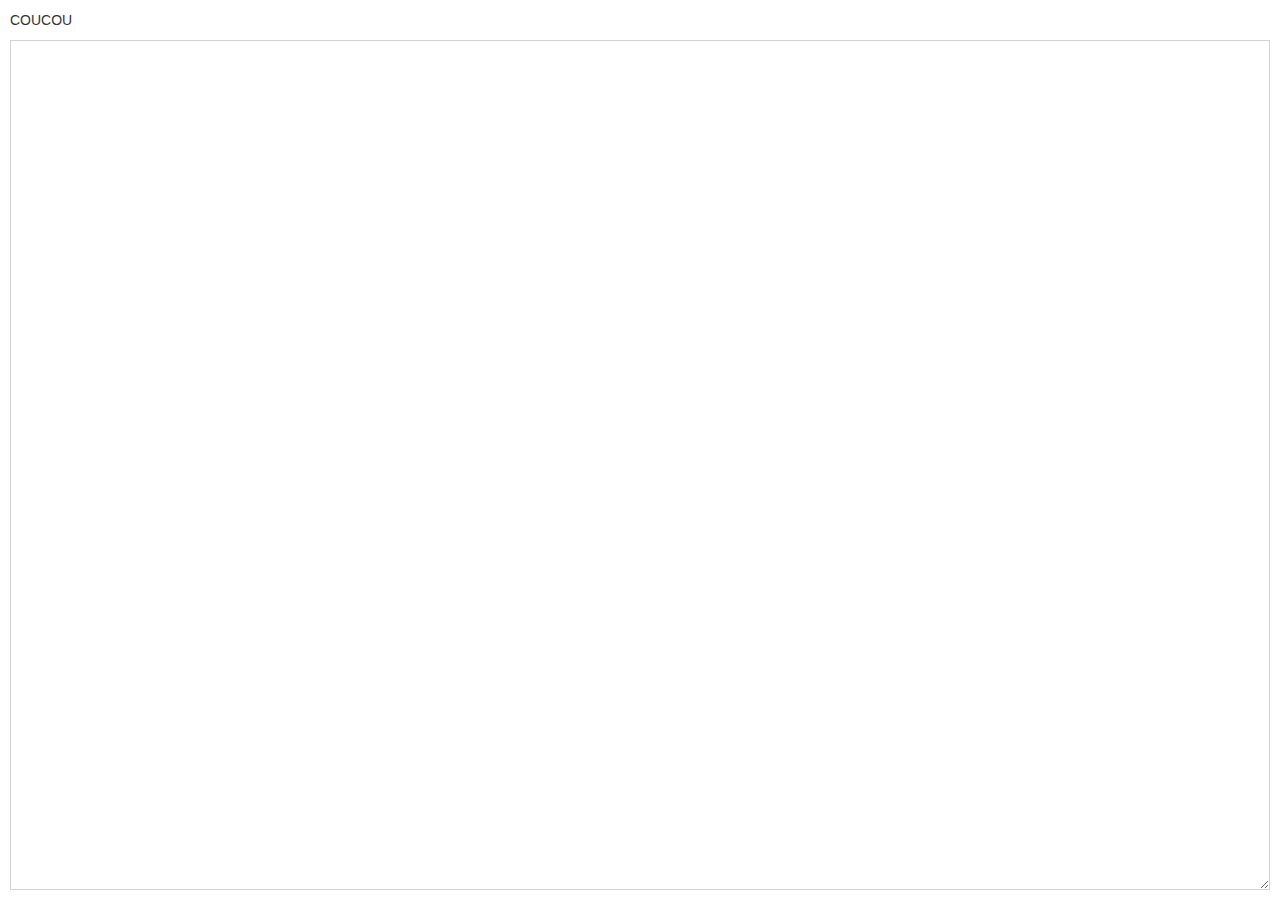
==== public/index.html @ 9b3bedfa "add the public folder" ====
<html>
    <head>
        <link rel="stylesheet" type="text/css" href="css/trustpad.css">
        <link rel="stylesheet" href="https://maxcdn.bootstrapcdn.com/bootstrap/3.3.5/css/bootstrap.min.css">
        <script type="text/javascript" src="js/sjcl.js"></script>
        <script type="text/javascript" src="js/codec.js"></script>
        <script type="text/javascript" src="js/gdrive.js"></script>
        <script type="text/javascript" src="js/trustpad.js"></script>
        <script type="text/javascript" src="https://apis.google.com/js/client.js?onload=start"></script>
    </head>
    <body>
        <div>COUCOU</div>
        <button id="authorizeButton" style="display: none">Signin</button>
        <div id="save-status" class="save-status"></div>

        <div class="text-control-panel">
            <textarea id="text-area" onchange="trustpad.scheduleSave(1000)" onkeyup="trustpad.scheduleSave(1000)"></textarea>
        </div>
        <div id="glasspanel" class="glasspanel" style="display: none"></div>

        <div id="passphrase-dialog" class="box" style="display: none">
            <div class="title">Restricted Access</div>
            <form class="form-inline" action="#" onsubmit="trustpad.decrypt(); return false;">
                <!-- fake field as a workaround for chrome autofill getting the wrong fields -->
                <input type="password" style="display:none"/>
                <div id="passphrase-control" class="form-group">
                    <input type="password" class="form-control" id="passphrase" placeholder="Enter the pass phrase" size="35">
                </div>
                <input type="submit" value="Enter" class="btn btn-success">
            </form>
            <label id="passphrase-error" class="error"></label>
        </div>

        <div id="new-passphrase-dialog" class="box" style="display: none">
            <div class="title">New passphrase</div>
            <form action="#" onsubmit="trustpad.newPassphrase(); return false;">
                <!-- fake field as a workaround for chrome autofill getting the wrong fields -->
                <input type="password" style="display:none"/>
                <div class="form-group"><input type="password" class="form-control" id="new-passphrase" placeholder="Enter a pass phrase" size="35"></div>
                <div class="form-group"><input type="password" class="form-control" id="new-passphrase2" placeholder="Verify pass phrase" size="35"></div>

                <div class="form-group">
                    <label id="new-passphrase-error" class="error"></label>
                    <input type="submit" value="Enter" class="btn btn-success pull-right">
                </div>
            </form>
        </div>

        <div id="signin-dialog" class="box" style="display: none">
            <div class="title">Signin with Google</div>
            <form action="#" onsubmit="trustpad.signinGoogle(); return false;">
                <div class="form-group">
                    <input type="submit" value="Sign in" class="btn btn-success">
                </div>
            </form>
        </div>
    </body>
</html>
---- public/css/trustpad.css ----
body {
    font-family: "Lucida Grande", "Lucida Sans Unicode", Helvetica, Arial, Verdana, sans-serif;
    -webkit-font-smoothing: antialiased;
    padding: 10px;
}

.text-control-panel {
    position: absolute;
    left: 10px;
    right: 10px;
    top: 40px;
    bottom: 10px;
}

.text-control-panel textarea {
    width: 100%;
    height: 100%;
    font-family: Arial;
    font-size: 14pt;
    padding: 20px;
    border-color: lightgray;
}

.save-status {
    color: #777;
    font-size: 13pt;
    margin-bottom: 10px;
}

.box {
    position: absolute;
    width: 390px;
    left: 50%;
    top: 50%;
    margin:-190px 0 0 -190px;
    z-index: 100;
    border-radius: 10px;
    padding: 20px;
    background-color: white;
    box-shadow: 0 0 20px #888888;
    background-color: #ebffd6;
    opacity: 0.97;
    color: rgba(0, 0, 0, 0.73);
    backface-visibility: hidden;
    -webkit-backface-visibility: hidden;
    -moz-backface-visibility: hidden;
    transition: transform 1s, opacity 1s;
    -webkit-transition: -webkit-transform 1s, opacity 1s;
    -moz-transition: -moz-transform 1s, opacity 1s;
    -ms-transition: -ms-transform 1s, opacity 1s;
}

.box .title {
    font-size: 28px;
    margin-bottom: 20px;
}

.glasspanel {
    z-index: 1;
    position: absolute;
    left: 0;
    right: 0;
    top: 0;
    bottom: 0;
    background-color: rgba(0, 0, 0, 0.1);
}

.error {
    margin-top: 5px;
    color: red;
}
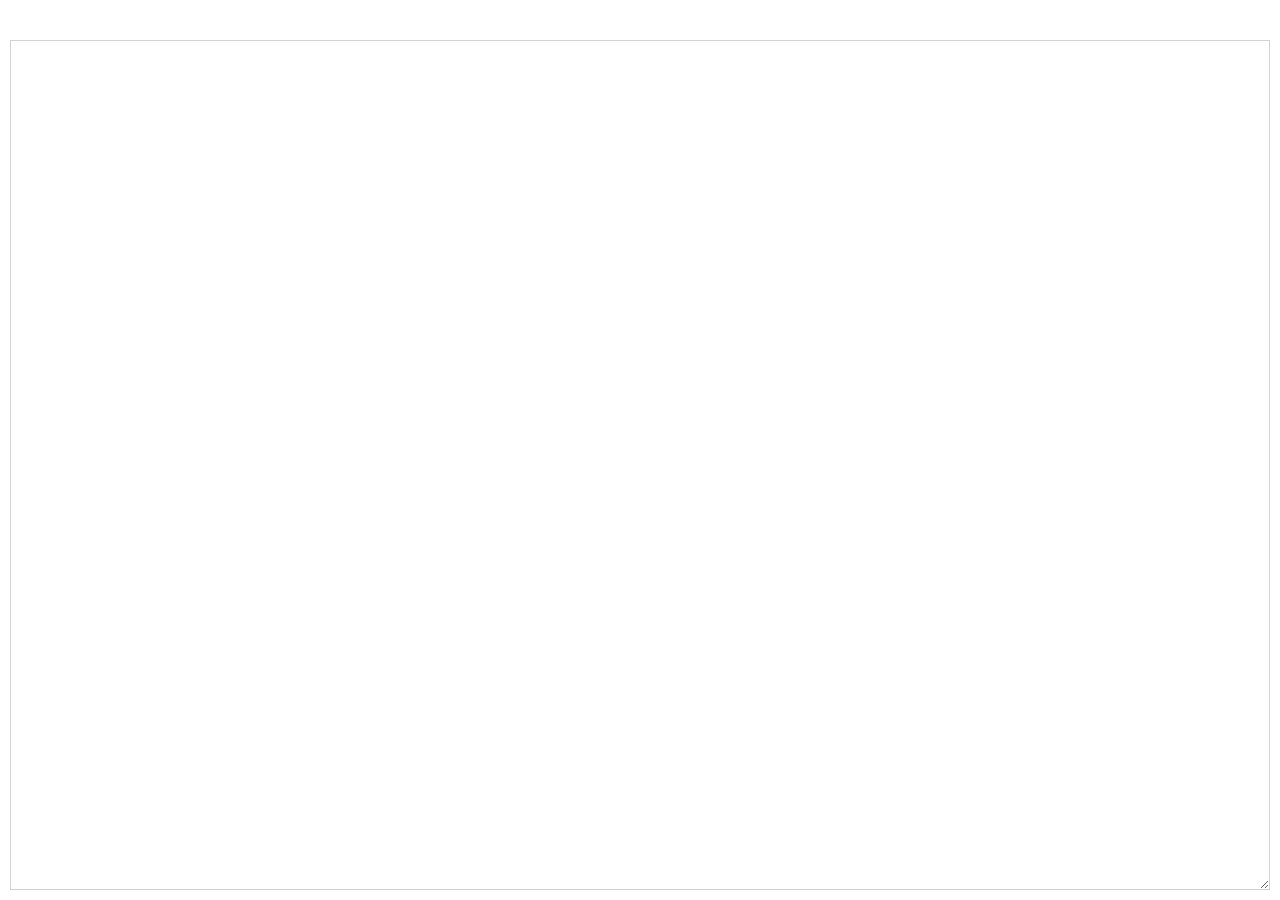
==== commit 74be02be: "uses drive v2 api" ====
--- a/public/index.html
+++ b/public/index.html
@@ -9,7 +9,6 @@
         <script type="text/javascript" src="https://apis.google.com/js/client.js?onload=start"></script>
     </head>
     <body>
-        <div>COUCOU</div>
         <button id="authorizeButton" style="display: none">Signin</button>
         <div id="save-status" class="save-status"></div>
 
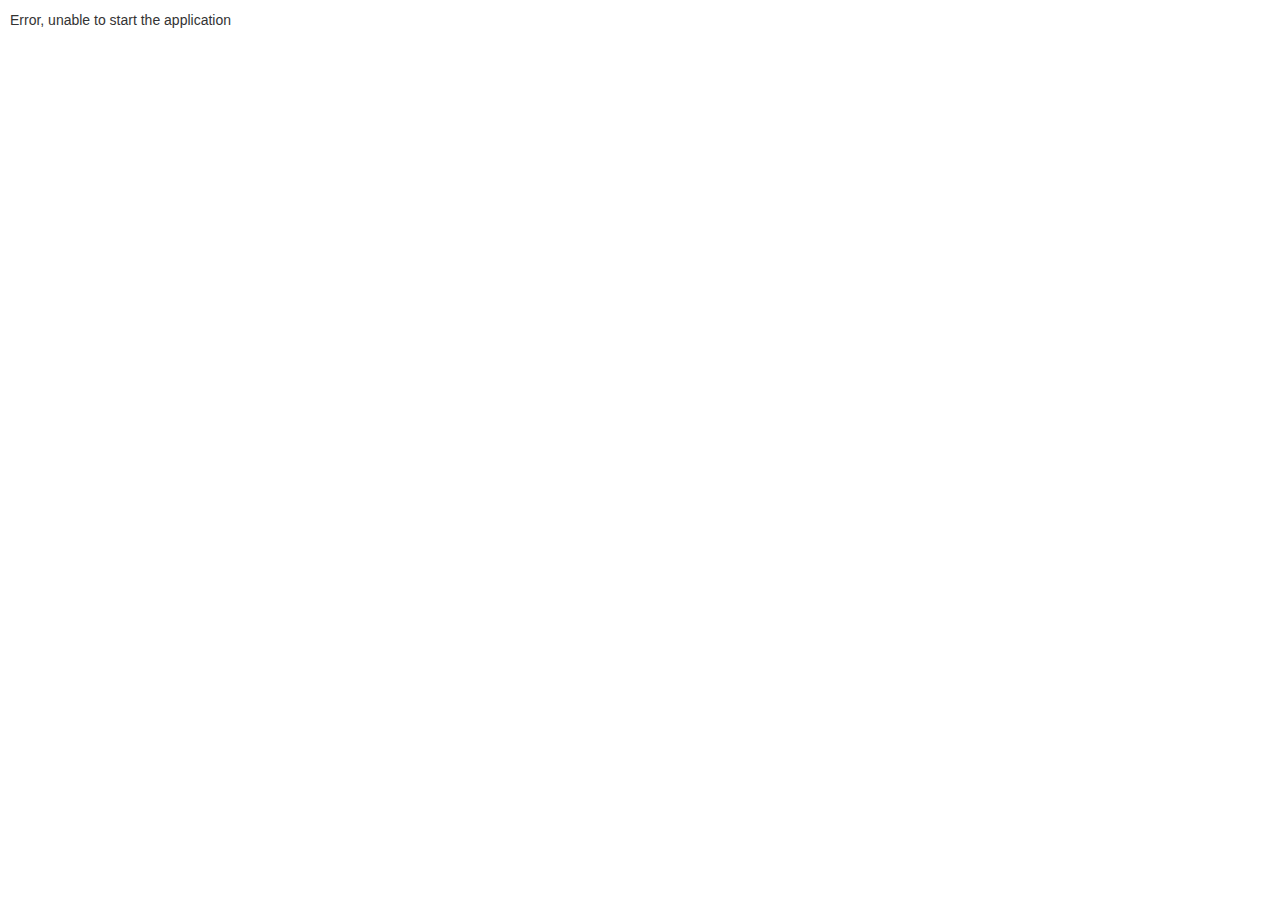
==== commit 79018597: "New UI" ====
--- a/public/index.html
+++ b/public/index.html
@@ -2,56 +2,94 @@
     <head>
         <link rel="stylesheet" type="text/css" href="css/trustpad.css">
         <link rel="stylesheet" href="https://maxcdn.bootstrapcdn.com/bootstrap/3.3.5/css/bootstrap.min.css">
+        <meta name="viewport" content="width=device-width, initial-scale=1, maximum-scale=1, user-scalable=no">
         <script type="text/javascript" src="js/sjcl.js"></script>
         <script type="text/javascript" src="js/codec.js"></script>
         <script type="text/javascript" src="js/gdrive.js"></script>
         <script type="text/javascript" src="js/trustpad.js"></script>
-        <script type="text/javascript" src="https://apis.google.com/js/client.js?onload=start"></script>
+        <script type="text/javascript" src="https://apis.google.com/js/api.js"></script>
+        <!-- Global site tag (gtag.js) - Google Analytics -->
+        <script async src="https://www.googletagmanager.com/gtag/js?id=G-3FGP04L1YF"></script>
+        <script>
+          window.dataLayer = window.dataLayer || [];
+          function gtag(){dataLayer.push(arguments);}
+          gtag('js', new Date());
+
+          gtag('config', 'G-3FGP04L1YF');
+        </script>
     </head>
-    <body>
+    <body onload="start()">
         <button id="authorizeButton" style="display: none">Signin</button>
-        <div id="save-status" class="save-status"></div>
 
-        <div class="text-control-panel">
-            <textarea id="text-area" onchange="trustpad.scheduleSave(1000)" onkeyup="trustpad.scheduleSave(1000)"></textarea>
+        <div id="file-editor" style="display: none">
+            <div id="save-status" class="save-status"></div>
+            <div id="file-editor-close" class="close"></div>
+
+            <div class="text-control-panel">
+                <textarea id="text-area" onchange="trustpad.scheduleSave(1000)" onkeyup="trustpad.scheduleSave(1000)"></textarea>
+            </div>
         </div>
+
         <div id="glasspanel" class="glasspanel" style="display: none"></div>
 
         <div id="passphrase-dialog" class="box" style="display: none">
             <div class="title">Restricted Access</div>
-            <form class="form-inline" action="#" onsubmit="trustpad.decrypt(); return false;">
+            <form action="#">
                 <!-- fake field as a workaround for chrome autofill getting the wrong fields -->
                 <input type="password" style="display:none"/>
                 <div id="passphrase-control" class="form-group">
-                    <input type="password" class="form-control" id="passphrase" placeholder="Enter the pass phrase" size="35">
+                    <input type="password" class="form-control" name="password" id="passphrase" autocomplete="off" placeholder="Enter the password" size="35">
                 </div>
                 <input type="submit" value="Enter" class="btn btn-success">
             </form>
             <label id="passphrase-error" class="error"></label>
         </div>
 
-        <div id="new-passphrase-dialog" class="box" style="display: none">
-            <div class="title">New passphrase</div>
-            <form action="#" onsubmit="trustpad.newPassphrase(); return false;">
+        <div id="new-file-dialog" class="box" style="display: none">
+            <div class="title">Create new file</div>
+            <div id="new-passphrase-error" class="error">_</div>
+            <form autocomplete="off" action="#">
                 <!-- fake field as a workaround for chrome autofill getting the wrong fields -->
                 <input type="password" style="display:none"/>
-                <div class="form-group"><input type="password" class="form-control" id="new-passphrase" placeholder="Enter a pass phrase" size="35"></div>
-                <div class="form-group"><input type="password" class="form-control" id="new-passphrase2" placeholder="Verify pass phrase" size="35"></div>
+                <div class="form-group">
+                    <label for="new-filename">file name:</label>
+                    <input type="text" name="filename" class="form-control" id="new-filename" placeholder="Enter file name" size="35">
+                </div>
+                <div class="form-group">
+                    <label for="new-passphrase">master password:</label>
+                    <input type="password" name="password" class="form-control" id="new-passphrase" autocomplete="off" placeholder="Enter a password" size="35">
+                </div>
+                <div class="form-group">
+                    <input type="password" name="password2" class="form-control" id="new-passphrase2" autocomplete="off" placeholder="Verify password" size="35">
+                </div>
 
                 <div class="form-group">
-                    <label id="new-passphrase-error" class="error"></label>
-                    <input type="submit" value="Enter" class="btn btn-success pull-right">
+                    <input type="submit" value="Create" class="btn btn-success">
+                    <input type="button" value="Cancel" class="btn" onclick="trustpad.modalDialog.close()">
                 </div>
             </form>
         </div>
 
         <div id="signin-dialog" class="box" style="display: none">
             <div class="title">Signin with Google</div>
-            <form action="#" onsubmit="trustpad.signinGoogle(); return false;">
+            <form action="#">
                 <div class="form-group">
                     <input type="submit" value="Sign in" class="btn btn-success">
                 </div>
             </form>
         </div>
+
+        <div id="filelist" style="display: none">
+            <table class="filelist">
+            </table>
+            <div id="createfile" class="create create-button" onclick="trustpad.openCreateFile()">New file</div>
+
+            <div id="create-trailer">
+                No file. Use the <span class="create" onclick="trustpad.openCreateFile()">New file</span> above.
+            </div>
+        </div>
+
+
+        <div id="splash" class="loading"></div>
     </body>
 </html>
--- a/public/css/trustpad.css
+++ b/public/css/trustpad.css
@@ -1,7 +1,20 @@
 body {
-    font-family: "Lucida Grande", "Lucida Sans Unicode", Helvetica, Arial, Verdana, sans-serif;
+    font-family: Roboto,RobotoDraft,Helvetica,Arial,sans-serif;
     -webkit-font-smoothing: antialiased;
-    padding: 10px;
+    font-size: 200%
+    font-weight: 200%
+}
+
+@media screen and (min-width: 1000px) {
+    body {
+        padding: 10px;
+    }
+}
+
+@media screen and (max-width: 1000px) {
+    body {
+        padding: 0px;
+    }
 }
 
 .text-control-panel {
@@ -24,34 +37,50 @@
 .save-status {
     color: #777;
     font-size: 13pt;
-    margin-bottom: 10px;
+    padding: 0 10px 0 0;
 }
 
 .box {
     position: absolute;
-    width: 390px;
-    left: 50%;
-    top: 50%;
-    margin:-190px 0 0 -190px;
     z-index: 100;
-    border-radius: 10px;
     padding: 20px;
-    background-color: white;
-    box-shadow: 0 0 20px #888888;
     background-color: #ebffd6;
-    opacity: 0.97;
     color: rgba(0, 0, 0, 0.73);
-    backface-visibility: hidden;
-    -webkit-backface-visibility: hidden;
-    -moz-backface-visibility: hidden;
-    transition: transform 1s, opacity 1s;
-    -webkit-transition: -webkit-transform 1s, opacity 1s;
-    -moz-transition: -moz-transform 1s, opacity 1s;
-    -ms-transition: -ms-transform 1s, opacity 1s;
+}
+
+@media screen and (min-width: 1000px) {
+    .box {
+        width: 390px;
+        left: 50%;
+        top: 50%;
+        margin:-190px 0 0 -190px;
+        border-radius: 10px;
+        box-shadow: 0 0 20px #888888;
+        opacity: 0.97;
+    }
+}
+
+@media screen and (max-width: 1000px) {
+    .box {
+        width: 100%;
+        height: 100%;
+        left: 0;
+        top: 0;
+    }
+}
+
+.close {
+    position: absolute;
+    right: 10px;
+    top: 10px;
+    width: 20px;
+    height: 20px;
+    background: url("/images/close.png") no-repeat center/100%;
+    cursor: pointer;
 }
 
 .box .title {
-    font-size: 28px;
+    font-size: 2em;
     margin-bottom: 20px;
 }
 
@@ -69,3 +98,80 @@
     margin-top: 5px;
     color: red;
 }
+
+@media screen and (min-width: 1000px) {
+    #filelist {
+        padding: 0;
+    }
+}
+
+@media screen and (max-width: 1000px) {
+    #filelist {
+        padding: 0;
+        left: 0;
+        right: 0;
+    }
+}
+
+table.filelist {
+    border-collapse: collapse;
+    width: 100%;
+}
+
+.filelist tr {
+    border-bottom: 1px solid rgba(0,0,0,.30);
+}
+
+.filelist th, .filelist td {
+    text-align: left;
+    vertical-align: middle;
+    color: rgba(0,0,0,.54);
+}
+
+.filelist th {
+    padding-left: 10px;
+    vertical-align: top;
+    height: 30px;
+}
+
+.filelist td {
+    cursor: pointer;
+    padding: 30px 0 30px 40px;
+    height: 50px;
+    font-weight: 500;
+    background: url("/images/file.png") no-repeat 10px 50%;
+    vertical-align: middle;
+}
+
+.filelist tr.file:hover {
+    background-color: rgba(0,0,0,.05);
+}
+
+.filelist .name {
+    font-size: 1.3em;
+    font-weight: 500;
+    color: rgba(0,0,0,.72);
+}
+
+#filelist .create-button {
+    position: absolute;
+    right: 10px;
+    top: 10px;
+}
+
+#filelist .create {
+    cursor: pointer;
+    font-weight: bold;
+    color: blue;
+}
+
+#create-trailer {
+    padding: 20px 0 0 10px;
+    font-size: 1.2em
+}
+
+.loading {
+    width: 100%;
+    height: 100%;
+    background: url("/images/loading.gif") no-repeat center;
+}
